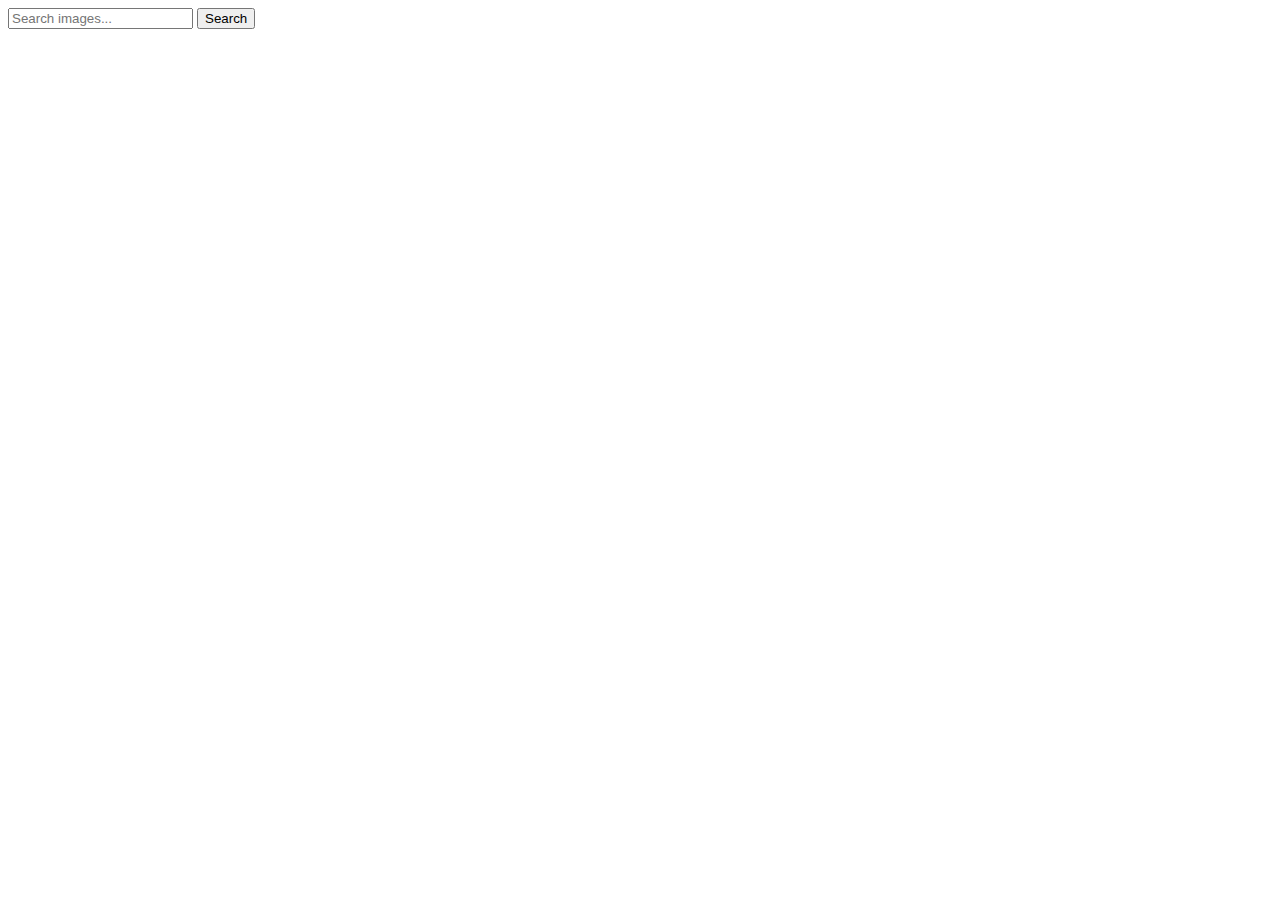
==== index.html @ 86734440 "Deploying to gh-pages from @ RD-DE-VSV/goit-js-hw-12@829e36c58d8433fe444c3758d3e11eb6bccc77b1 🚀" ====
<!DOCTYPE html>
<html lang="en">
  <head>
    <meta charset="UTF-8" />
    <link rel="icon" type="image/svg+xml" href="/goit-js-hw-12/assets/favicon-D_ckLNsX.svg" />
    <meta name="viewport" content="width=device-width, initial-scale=1.0" />
    <title>Homework #10</title>
    <script type="module" crossorigin src="/goit-js-hw-12/index.js"></script>
    <link rel="modulepreload" crossorigin href="/goit-js-hw-12/assets/vendor-5ObWk2rO.js">
    <link rel="stylesheet" crossorigin href="/goit-js-hw-12/assets/vendor-DumFYO8Z.css">
    <link rel="stylesheet" crossorigin href="/goit-js-hw-12/assets/index-DVfz4h6q.css">
  </head>
  <body>
    <div class="container">
      <form class="search-form js-search-form" autocomplete="off">
        <input
          type="text"
          class="search-input js-search-input"
          name="user_query"
          placeholder="Search images..."
        />
        <button type="submit" class="search-btn">Search</button>
      </form>
      <div class="loader-container">
        <span class="loader is-hidden"></span>
      </div>
      <ul class="gallery js-gallery"></ul>
    </div>

  </body>
</html>
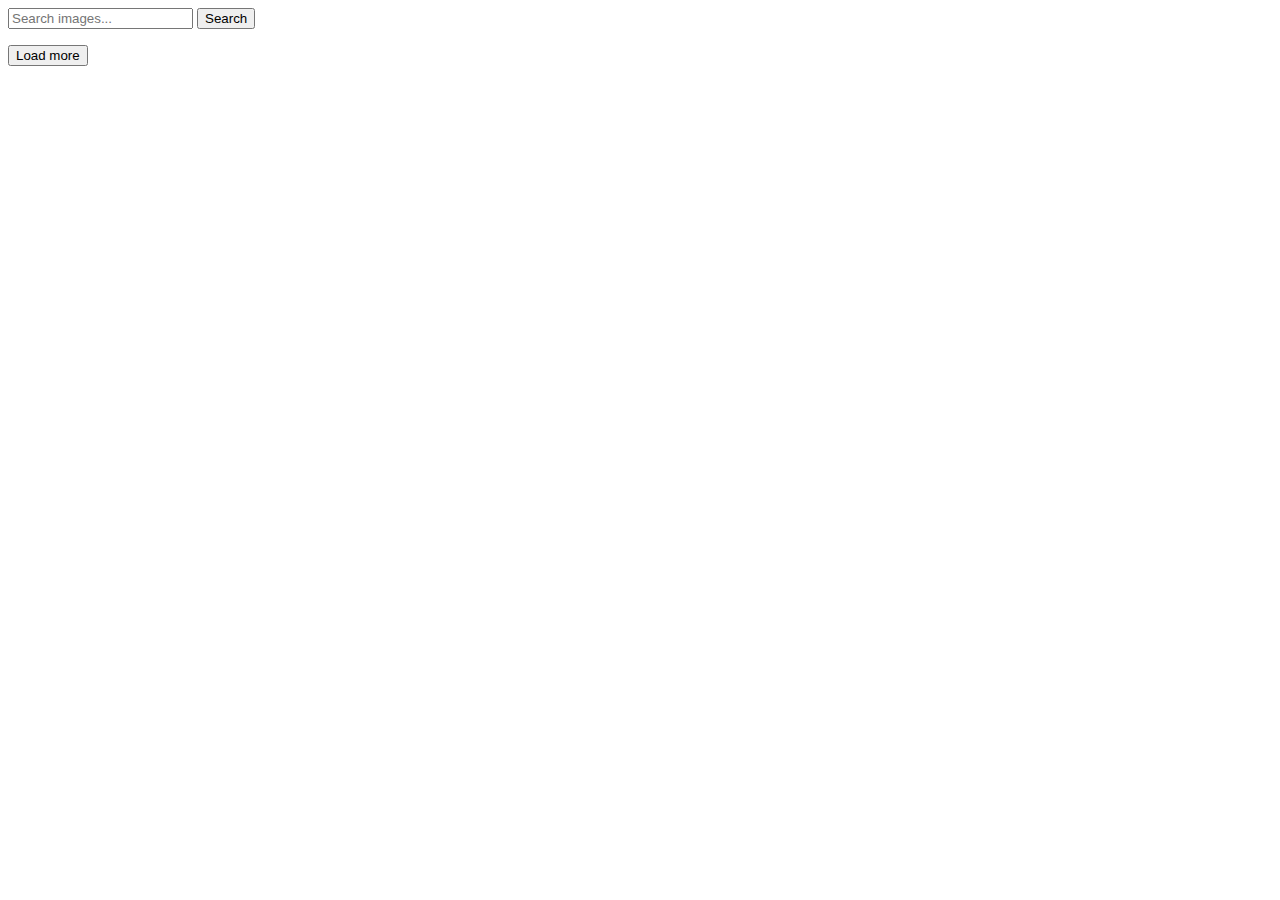
==== commit 94e1f740: "Deploying to gh-pages from @ RD-DE-VSV/goit-js-hw-12@b56a33890603f218b578ee65e5b7bc0881953eac 🚀" ====
--- a/index.html
+++ b/index.html
@@ -4,11 +4,11 @@
     <meta charset="UTF-8" />
     <link rel="icon" type="image/svg+xml" href="/goit-js-hw-12/assets/favicon-D_ckLNsX.svg" />
     <meta name="viewport" content="width=device-width, initial-scale=1.0" />
-    <title>Homework #10</title>
+    <title>Image Search</title>
     <script type="module" crossorigin src="/goit-js-hw-12/index.js"></script>
-    <link rel="modulepreload" crossorigin href="/goit-js-hw-12/assets/vendor-5ObWk2rO.js">
+    <link rel="modulepreload" crossorigin href="/goit-js-hw-12/assets/vendor-DEenWwFD.js">
     <link rel="stylesheet" crossorigin href="/goit-js-hw-12/assets/vendor-DumFYO8Z.css">
-    <link rel="stylesheet" crossorigin href="/goit-js-hw-12/assets/index-DVfz4h6q.css">
+    <link rel="stylesheet" crossorigin href="/goit-js-hw-12/assets/index-BeQiItHg.css">
   </head>
   <body>
     <div class="container">
@@ -25,6 +25,7 @@
         <span class="loader is-hidden"></span>
       </div>
       <ul class="gallery js-gallery"></ul>
+      <button class="load-more js-load-more">Load more</button>
     </div>
 
   </body>
